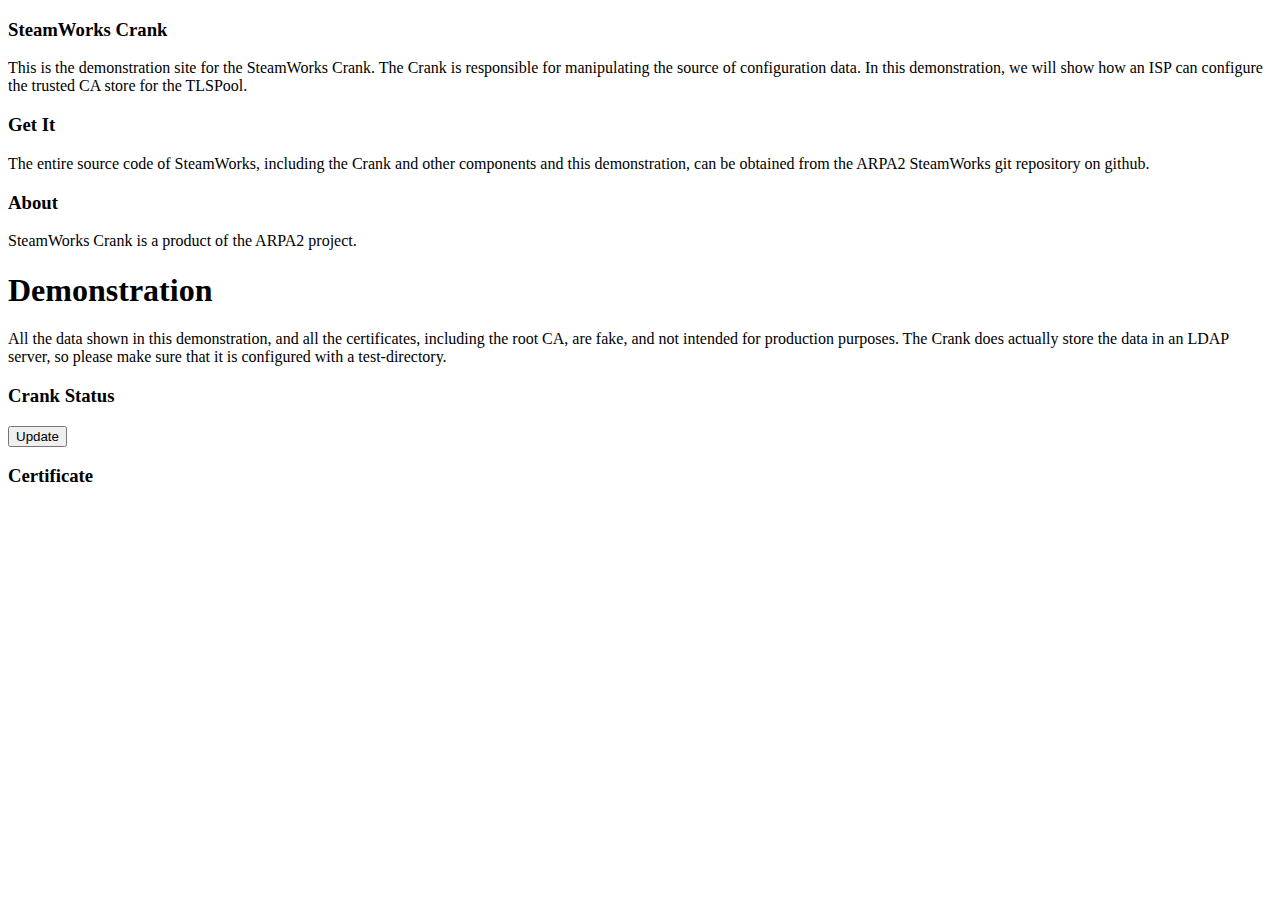
==== src/frontend/webroot/crank/index.html @ 56791f6b "Front: shuffle around for Angular" ====
<!DOCTYPE html>
<html lang="en">
  <head>
    <meta charset="utf-8">
    <meta name="viewport" content="width=device-width, initial-scale=1">
    <title>SteamWorks Crank Demo</title>

    <link href="css/bootstrap.min.css" rel="stylesheet">
    <script src="js/angular.js"></script>
    <script src="js/crank.js"></script>
    <script src="js/crank-status.component.js"></script>
  </head>
  <body>
    <div class="container">
      <div class="row">
        <div class="col-md-4">
          <h3 class="bg-primary">SteamWorks Crank</h3>
          <p>
          This is the demonstration site for the
          SteamWorks Crank. The Crank is responsible
          for manipulating the source of configuration
          data. In this demonstration, we will 
          show how an ISP can configure the trusted
          CA store for the TLSPool.
          </p>
        </div>
        <div class="col-md-4">
          <h3 class="bg-info">Get It</h3>
          <p>
          The entire source code of SteamWorks,
          including the Crank and other components
          and this demonstration, can be obtained
          from the ARPA2 SteamWorks git repository
          on github.
          </p>
        </div>
        <div class="col-md-4">
          <h3 class="bg-info">About</h3>
          <p>
          SteamWorks Crank is a product of the ARPA2
          project.
          </p>
        </div>
      </div>
    </div>
    <div class="jumbotron">
      <div class="container">
        <h1>Demonstration</h1>
        <p>
        All the data shown in this demonstration, and all the certificates, including the root CA,
        are fake, and not intended for production purposes. The Crank does actually store the
        data in an LDAP server, so please make sure that it is configured with a test-directory.
        </p>
      </div>
    </div>
    <div class="container" ng-app="crankApp">
      <div class="row">
        <div class="col-md-4">
          <h3 class="bg-primary">Crank Status</h3>
          <crank-status></crank-status>
          <form class="status">
            <button class="btn btn-lg btn-primary btn-block" type="submit">Update</button>
          </form>
        </div>
        <div class="col-md-8">
          <h3 class="bg-info">Certificate</h3>
        </div>
      </div>
    </div>
  </body>
</html>
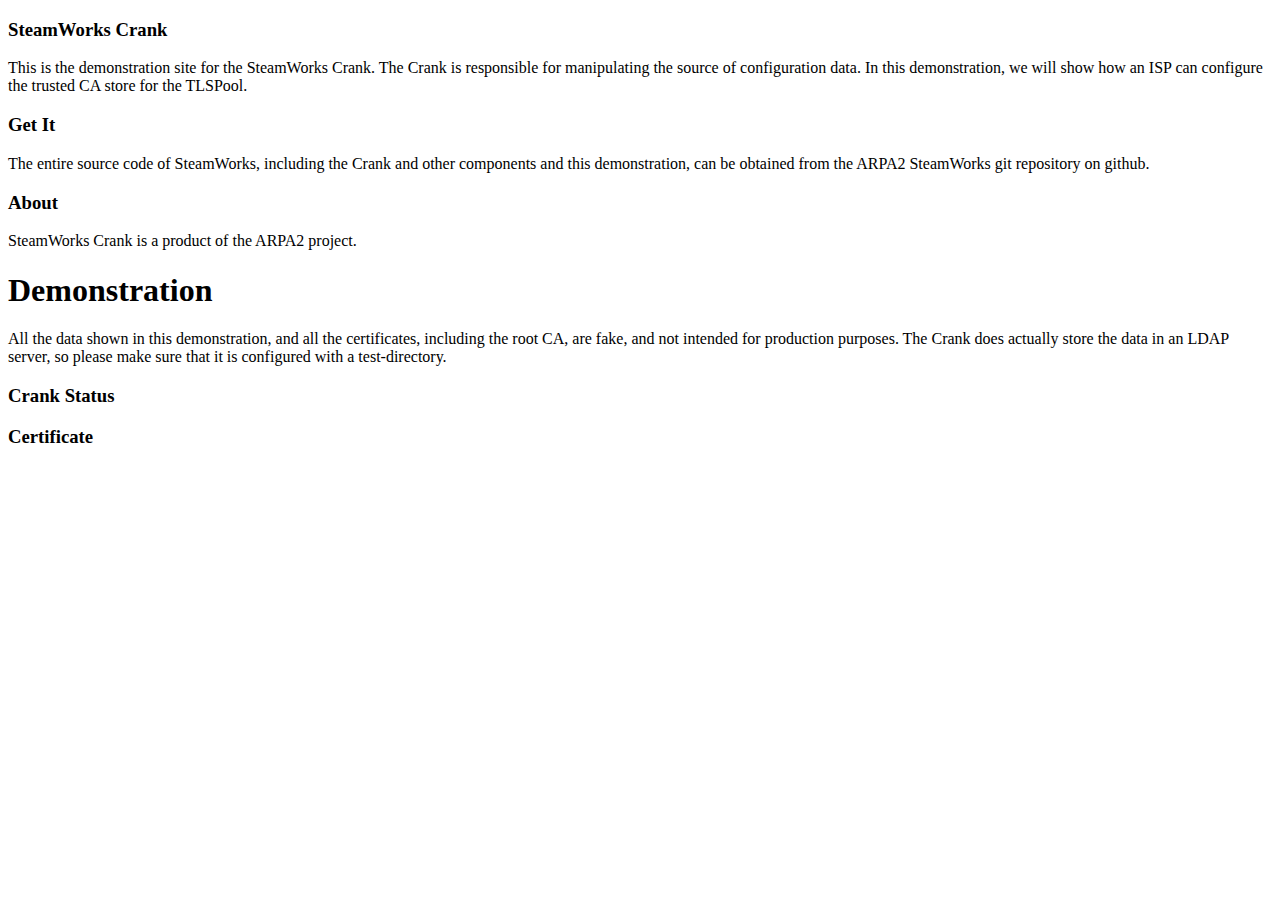
==== commit 5ad5d2b1: "Front: fancy crank status; remove update button as unnecessary" ====
--- a/src/frontend/webroot/crank/index.html
+++ b/src/frontend/webroot/crank/index.html
@@ -58,9 +58,6 @@
         <div class="col-md-4">
           <h3 class="bg-primary">Crank Status</h3>
           <crank-status></crank-status>
-          <form class="status">
-            <button class="btn btn-lg btn-primary btn-block" type="submit">Update</button>
-          </form>
         </div>
         <div class="col-md-8">
           <h3 class="bg-info">Certificate</h3>
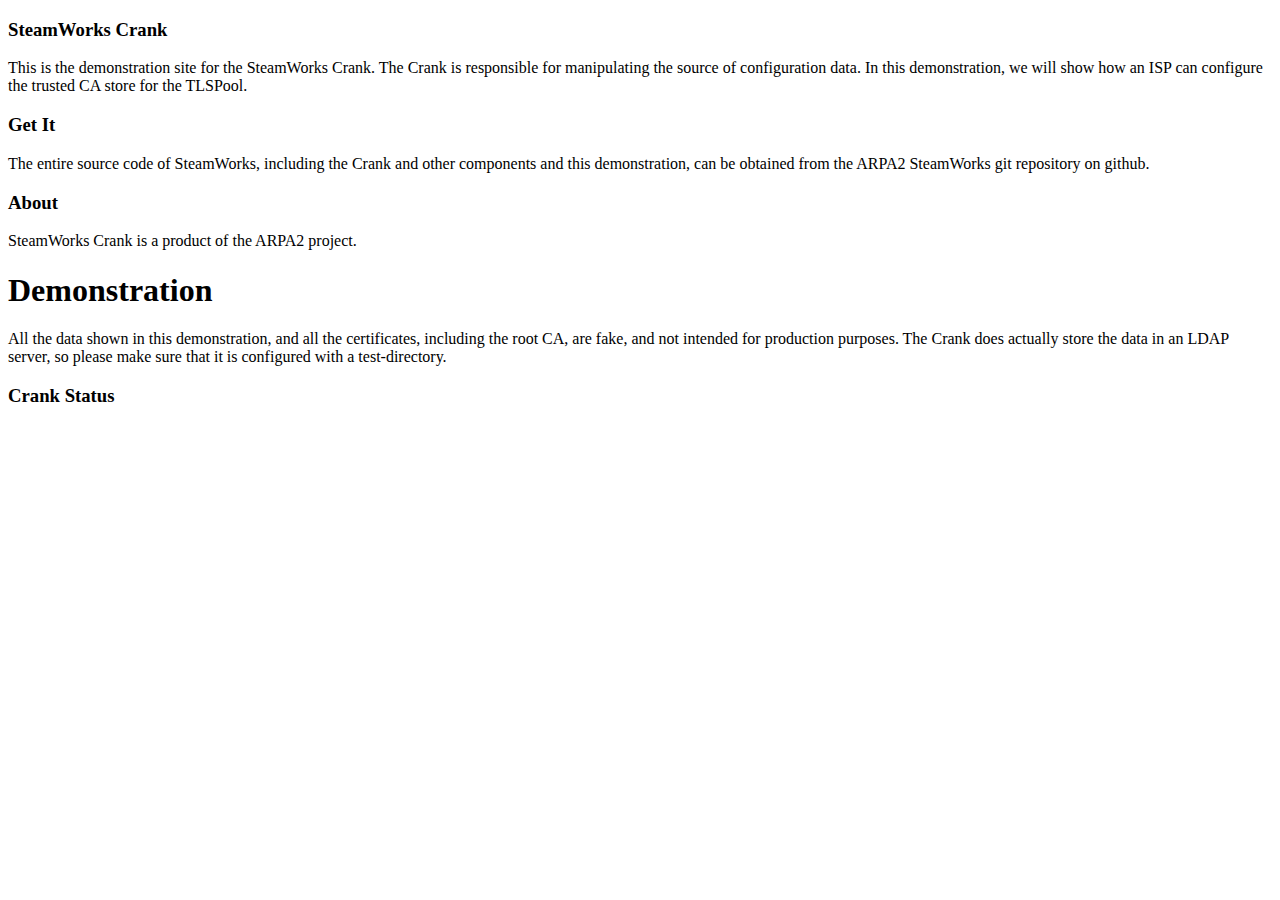
==== commit 6f5cc779: "Front: Shuffle and add" ====
--- a/src/frontend/webroot/crank/index.html
+++ b/src/frontend/webroot/crank/index.html
@@ -7,8 +7,11 @@
 
     <link href="css/bootstrap.min.css" rel="stylesheet">
     <script src="js/angular.js"></script>
-    <script src="js/crank.js"></script>
-    <script src="js/crank-status.component.js"></script>
+    <script src="js/angular-route.js"></script>
+    <script src="app/crank.js"></script>
+    <script src="app/status/crank-status.component.js"></script>
+    <script src="app/certificate/crank-certificate-list.component.js"></script>
+    <script src="app/issuer/crank-issuer-list.component.js"></script>
   </head>
   <body>
     <div class="container">
@@ -60,7 +63,7 @@
           <crank-status></crank-status>
         </div>
         <div class="col-md-8">
-          <h3 class="bg-info">Certificate</h3>
+          <div ng-view></div>
         </div>
       </div>
     </div>
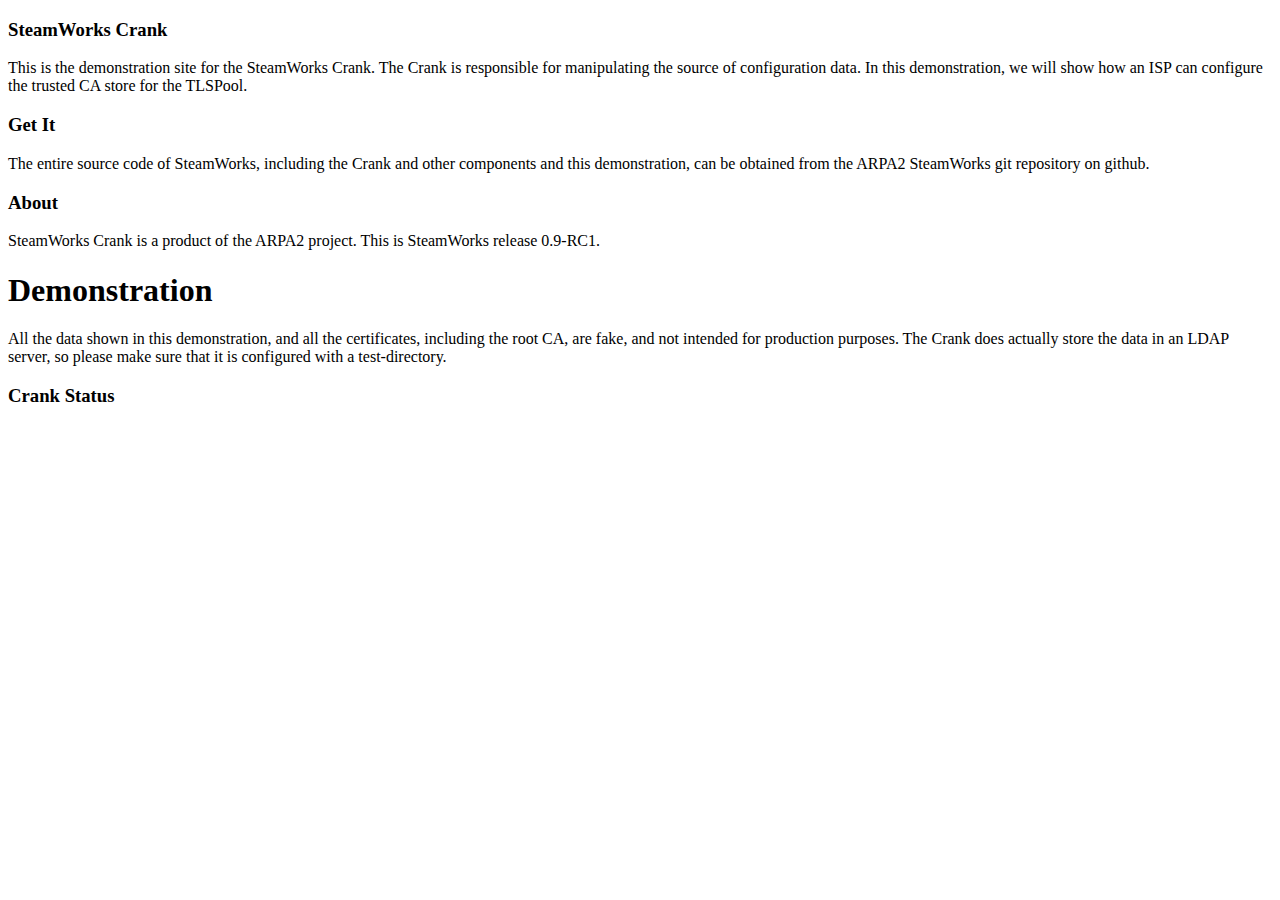
==== commit 20156a97: "CrankFront: minor cosmetics" ====
--- a/src/frontend/webroot/crank/index.html
+++ b/src/frontend/webroot/crank/index.html
@@ -6,12 +6,17 @@
     <title>SteamWorks Crank Demo</title>
 
     <link href="css/bootstrap.min.css" rel="stylesheet">
+    <link href="css/crank.css" rel="stylesheet">
+
     <script src="js/angular.js"></script>
     <script src="js/angular-route.js"></script>
     <script src="app/crank.js"></script>
     <script src="app/status/crank-status.component.js"></script>
     <script src="app/certificate/crank-certificate-list.component.js"></script>
     <script src="app/issuer/crank-issuer-list.component.js"></script>
+    <script src="app/issuer/crank-issuer-view.component.js"></script>
+    <script src="app/issuer/crank-issuer-add.component.js"></script>
+    <script src="app/issuer/crank-issuer-remove.component.js"></script>
   </head>
   <body>
     <div class="container">
@@ -22,7 +27,7 @@
           This is the demonstration site for the
           SteamWorks Crank. The Crank is responsible
           for manipulating the source of configuration
-          data. In this demonstration, we will 
+          data. In this demonstration, we will
           show how an ISP can configure the trusted
           CA store for the TLSPool.
           </p>
@@ -41,7 +46,7 @@
           <h3 class="bg-info">About</h3>
           <p>
           SteamWorks Crank is a product of the ARPA2
-          project.
+          project. This is SteamWorks release 0.9-RC1.
           </p>
         </div>
       </div>
--- a/src/frontend/webroot/crank/css/crank.css
+++ b/src/frontend/webroot/crank/css/crank.css
@@ -0,0 +1,14 @@
+ul.item-list-tall li {
+  margin-top: 0.5ex;
+}
+
+ul.item-list-flat {
+  list-style-type: none;
+  margin-left: 0px;
+  padding-left: 0px;
+}
+
+ul.item-list-flat li {
+  margin-left: 0px;
+  padding-left: 0px;
+}